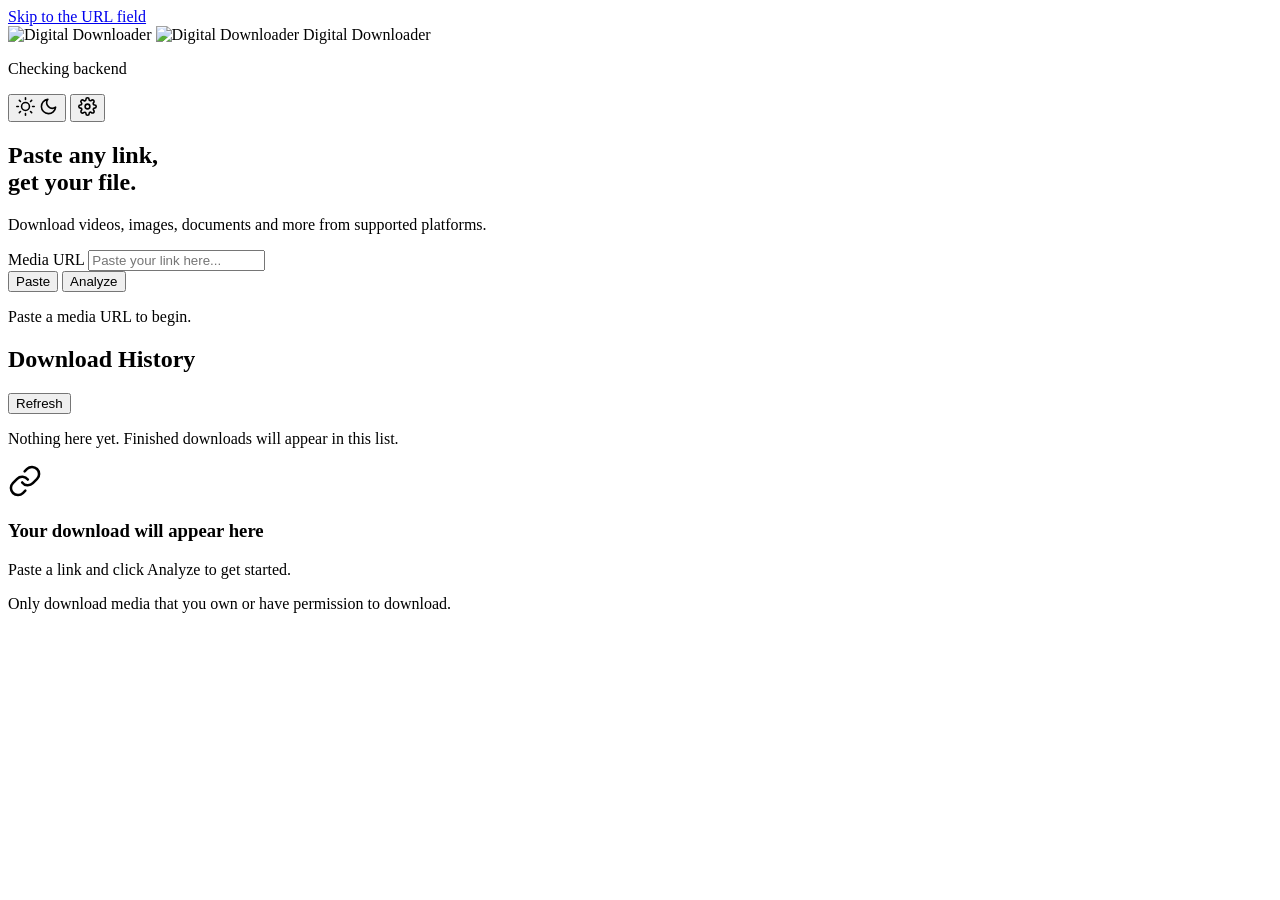
==== frontend/index.html @ 39fa485e "feat: Digital Downloader rebranding, Android native app, CI/CD workflow, and UI polish" ====
<!doctype html>
<html lang="en">
<head>
  <meta charset="utf-8">
  <meta name="viewport" content="width=device-width, initial-scale=1">
  <meta name="color-scheme" content="light dark">
  <meta name="session-token" content="__SESSION_TOKEN__">
  <title>Digital Downloader — Paste any link, get your file</title>
  <link rel="icon" type="image/png" href="/static/img/icon.png">
  <link rel="apple-touch-icon" href="/static/img/icon.png">
  <link rel="preconnect" href="https://fonts.googleapis.com">
  <link rel="preconnect" href="https://fonts.gstatic.com" crossorigin>
  <link href="https://fonts.googleapis.com/css2?family=Manrope:wght@400;500;600;700;800&family=Montserrat:ital,wght@0,600;0,700;0,800;0,900;1,600;1,700;1,800&display=swap" rel="stylesheet">
  <link rel="stylesheet" href="/static/css/main.css">
  <link rel="stylesheet" href="/static/css/components.css">
  <link rel="stylesheet" href="/static/css/responsive.css">
  <script type="module" src="/static/js/app.js"></script>
</head>
<body>
  <a class="skip-link" href="#url-input">Skip to the URL field</a>

  <!-- Header / Navigation Bar -->
  <header class="topbar">
    <div class="brand">
      <img src="/static/img/logo-dark.png" class="brand-logo logo-dark" alt="Digital Downloader" width="28" height="28">
      <img src="/static/img/logo-light.png" class="brand-logo logo-light" alt="Digital Downloader" width="28" height="28">
      <span class="brand-name">Digital Downloader</span>
    </div>
    <div class="topbar-actions">
      <p class="status" id="status" data-state="checking" role="status">
        <span class="status-dot" aria-hidden="true"></span>
        <span id="status-text">Checking backend</span>
      </p>
      <button type="button" class="icon-button" id="theme-toggle" aria-label="Toggle theme" title="Toggle theme">
        <svg id="theme-icon-sun" class="theme-icon" viewBox="0 0 24 24" width="19" height="19" fill="none" stroke="currentColor" stroke-width="2" stroke-linecap="round" stroke-linejoin="round" aria-hidden="true">
          <circle cx="12" cy="12" r="5"></circle>
          <line x1="12" y1="1" x2="12" y2="3"></line>
          <line x1="12" y1="21" x2="12" y2="23"></line>
          <line x1="4.22" y1="4.22" x2="5.64" y2="5.64"></line>
          <line x1="18.36" y1="18.36" x2="19.78" y2="19.78"></line>
          <line x1="1" y1="12" x2="3" y2="12"></line>
          <line x1="21" y1="12" x2="23" y2="12"></line>
          <line x1="4.22" y1="19.78" x2="5.64" y2="18.36"></line>
          <line x1="18.36" y1="5.64" x2="19.78" y2="4.22"></line>
        </svg>
        <svg id="theme-icon-moon" class="theme-icon" viewBox="0 0 24 24" width="19" height="19" fill="none" stroke="currentColor" stroke-width="2" stroke-linecap="round" stroke-linejoin="round" aria-hidden="true" hidden>
          <path d="M21 12.79A9 9 0 1 1 11.21 3 7 7 0 0 0 21 12.79z"></path>
        </svg>
      </button>
      <button type="button" class="icon-button" id="open-settings" aria-label="Open settings" title="Settings">
        <svg viewBox="0 0 24 24" width="19" height="19" fill="none" stroke="currentColor" stroke-width="2" stroke-linecap="round" stroke-linejoin="round" aria-hidden="true">
          <circle cx="12" cy="12" r="3"></circle>
          <path d="M19.4 15a1.65 1.65 0 0 0 .33 1.82l.06.06a2 2 0 1 1-2.83 2.83l-.06-.06a1.65 1.65 0 0 0-1.82-.33 1.65 1.65 0 0 0-1 1.51V21a2 2 0 1 1-4 0v-.09a1.65 1.65 0 0 0-1.08-1.51 1.65 1.65 0 0 0-1.82.33l-.06.06a2 2 0 1 1-2.83-2.83l.06-.06a1.65 1.65 0 0 0 .33-1.82 1.65 1.65 0 0 0-1.51-1H3a2 2 0 1 1 0-4h.09A1.65 1.65 0 0 0 4.6 9a1.65 1.65 0 0 0-.33-1.82l-.06-.06a2 2 0 1 1 2.83-2.83l.06.06a1.65 1.65 0 0 0 1.82.33H9a1.65 1.65 0 0 0 1-1.51V3a2 2 0 1 1 4 0v.09a1.65 1.65 0 0 0 1 1.51 1.65 1.65 0 0 0 1.82-.33l.06-.06a2 2 0 1 1 2.83 2.83l-.06.06a1.65 1.65 0 0 0-.33 1.82V9a1.65 1.65 0 0 0 1.51 1H21a2 2 0 1 1 0 4h-.09a1.65 1.65 0 0 0-1.51 1z"></path>
        </svg>
      </button>
    </div>
  </header>

  <main class="page">
    <div class="app-layout">
      <!-- Left Column: Input Area & History -->
      <div class="app-left">
        <section class="hero" aria-labelledby="hero-title">
          <h1 id="hero-title">Paste any link,<br>get your file.</h1>
          <p class="lede">Download videos, images, documents and more from supported platforms.</p>

          <form id="url-form" class="command-bar" novalidate>
            <label class="visually-hidden" for="url-input">Media URL</label>
            <input id="url-input" name="url" type="text" inputmode="url" autocomplete="off" autocapitalize="off" spellcheck="false" placeholder="Paste your link here..." aria-describedby="notice">
            <div class="command-actions">
              <button type="button" class="button quiet small" id="paste-button">Paste</button>
              <button type="button" class="button quiet small" id="clear-button" hidden>Clear</button>
              <button type="submit" class="button primary analyze-cta" id="analyze-button">Analyze</button>
            </div>
          </form>

          <div id="notice" class="notice" data-kind="info" aria-live="polite">
            <p id="notice-text">Paste a media URL to begin.</p>
          </div>

        </section>

        <!-- Download History -->
        <section class="history" id="history-section" aria-labelledby="history-title">
          <div class="history-head">
            <h2 id="history-title">Download History</h2>
            <div class="history-head-actions">
              <button type="button" class="history-view-all" id="refresh-history-button">Refresh</button>
            </div>
          </div>
          <p class="empty" id="history-empty">Nothing here yet. Finished downloads will appear in this list.</p>
          <ul class="history-list" id="history-list" aria-live="polite"></ul>
        </section>
      </div>

      <!-- Right Column: Interactive Download Window -->
      <div class="app-right">
        <div class="download-window" id="download-window">
          
          <!-- State 1: Initial Screen (Empty window with illustration) -->
          <div class="window-card empty-card" id="card-empty-state">
            <div class="empty-illustration">
              <div class="illustration-box">
                <svg class="illustration-icon" viewBox="0 0 24 24" width="34" height="34" fill="none" stroke="currentColor" stroke-width="1.8" stroke-linecap="round" stroke-linejoin="round" aria-hidden="true">
                  <path d="M10 13a5 5 0 0 0 7.54.54l3-3a5 5 0 0 0-7.07-7.07l-1.72 1.71"></path>
                  <path d="M14 11a5 5 0 0 0-7.54-.54l-3 3a5 5 0 0 0 7.07 7.07l1.71-1.71"></path>
                </svg>
              </div>
            </div>
            <h3 class="empty-heading">Your download will appear here</h3>
            <p class="empty-subtext">Paste a link and click Analyze to get started.</p>
          </div>

          <!-- State 2: Analysis Complete ("Download Ready") -->
          <section id="media-card" class="window-card ready-card" aria-labelledby="media-card-title" hidden>
            <div class="card-head">
              <h3 id="media-card-title" class="card-head-title">Download Ready</h3>
              <button type="button" class="card-close-btn" id="close-media-card" aria-label="Close window">✕</button>
            </div>
            
            <div class="media-preview-row">
              <div class="media-thumb">
                <img id="media-thumb-img" alt="" hidden>
                <div id="media-thumb-fallback" class="thumb-fallback">
                  <svg viewBox="0 0 24 24" width="24" height="24" fill="none" stroke="currentColor" stroke-width="2" stroke-linecap="round" stroke-linejoin="round"><rect x="2" y="2" width="20" height="20" rx="4"></rect><polygon points="10 8 16 12 10 16 10 8"></polygon></svg>
                </div>
              </div>
              <div class="media-meta">
                <h4 id="media-title" class="media-title"></h4>
                <p id="media-specs" class="media-specs">—</p>
                <!-- Hidden facts kept for backwards compatibility with test selectors -->
                <dl class="facts-hidden" hidden>
                  <dd id="media-source"></dd>
                  <dd id="media-duration"></dd>
                  <dd id="media-size"></dd>
                </dl>
              </div>
            </div>

            <!-- Compact quality and format options -->
            <div class="choices">
              <div class="field">
                <label for="quality-select">Quality</label>
                <select id="quality-select"></select>
              </div>
              <div class="field">
                <label for="format-select">Format</label>
                <select id="format-select"></select>
              </div>
              <div class="field">
                <label for="output-select">Save as</label>
                <select id="output-select"></select>
              </div>
            </div>

            <div class="card-action-area">
              <button type="button" class="button primary full-width download-main-btn" id="download-button" aria-describedby="download-hint">
                <svg viewBox="0 0 24 24" width="18" height="18" fill="none" stroke="currentColor" stroke-width="2.2" stroke-linecap="round" stroke-linejoin="round" aria-hidden="true">
                  <path d="M21 15v4a2 2 0 0 1-2 2H5a2 2 0 0 1-2-2v-4"></path>
                  <polyline points="7 10 12 15 17 10"></polyline>
                  <line x1="12" y1="15" x2="12" y2="3"></line>
                </svg>
                Download
              </button>
              <p class="safe-badge" id="download-hint">
                <svg viewBox="0 0 24 24" width="15" height="15" fill="none" stroke="currentColor" stroke-width="2" stroke-linecap="round" stroke-linejoin="round" aria-hidden="true">
                  <path d="M12 22s8-4 8-10V5l-8-3-8 3v7c0 6 8 10 8 10z"></path>
                  <polyline points="9 12 11 14 15 10"></polyline>
                </svg>
                Safe &amp; secure download
              </p>
            </div>
          </section>

          <!-- State 3 & 4: Downloading & Complete State ("Downloading..." / "Download Complete") -->
          <section id="job-panel" class="window-card progress-card" data-state="queued" aria-labelledby="job-head-title" hidden>
            <div class="card-head">
              <div class="head-with-badge">
                <h3 id="job-head-title" class="card-head-title">Downloading...</h3>
                <span id="job-complete-check" class="complete-badge-icon" hidden>
                  <svg viewBox="0 0 24 24" width="22" height="22" fill="currentColor">
                    <path fill-rule="evenodd" d="M12 2C6.477 2 2 6.477 2 12s4.477 10 10 10 10-4.477 10-10S17.523 2 12 2zm4.707 7.707a1 1 0 0 0-1.414-1.414L10 13.586l-2.293-2.293a1 1 0 0 0-1.414 1.414l3 3a1 1 0 0 0 1.414 0l6-6z" clip-rule="evenodd"></path>
                  </svg>
                </span>
              </div>
              <button type="button" class="card-close-btn" id="close-job-panel" aria-label="Dismiss">✕</button>
            </div>

            <div class="media-preview-row">
              <div class="media-thumb">
                <img id="job-thumb-img" alt="" hidden>
                <div id="job-thumb-fallback" class="thumb-fallback">
                  <svg viewBox="0 0 24 24" width="24" height="24" fill="none" stroke="currentColor" stroke-width="2" stroke-linecap="round" stroke-linejoin="round"><rect x="2" y="2" width="20" height="20" rx="4"></rect><polygon points="10 8 16 12 10 16 10 8"></polygon></svg>
                </div>
              </div>
              <div class="media-meta">
                <h4 id="job-title" class="media-title">Download</h4>
                <p id="job-specs" class="media-specs">Preparing...</p>
                <p id="job-stage" class="visually-hidden" aria-live="polite"></p>
              </div>
            </div>

            <!-- Progress section (active during download) -->
            <div class="job-progress-container" id="job-progress-section">
              <div class="progress-bar-row">
                <div class="progress" id="job-progress" role="progressbar" aria-labelledby="job-title" aria-valuemin="0" aria-valuemax="100" aria-valuenow="0">
                  <div class="progress-bar" id="job-progress-bar"></div>
                </div>
                <span id="job-percent" class="progress-percent">0%</span>
              </div>
              <div class="progress-stats">
                <span id="job-downloaded" class="stats-left">Downloading... 0%</span>
                <span id="job-speed" class="stats-mid">—</span>
                <span id="job-eta" class="stats-right">—</span>
              </div>
            </div>

            <!-- Confirmation message (shown when completed) -->
            <p id="job-message" class="job-message" role="status"></p>
            <p id="job-save-confirmation" class="save-confirmation" hidden>
              <svg viewBox="0 0 24 24" width="16" height="16" fill="currentColor">
                <path fill-rule="evenodd" d="M12 2C6.477 2 2 6.477 2 12s4.477 10 10 10 10-4.477 10-10S17.523 2 12 2zm4.707 7.707a1 1 0 0 0-1.414-1.414L10 13.586l-2.293-2.293a1 1 0 0 0-1.414 1.414l3 3a1 1 0 0 0 1.414 0l6-6z" clip-rule="evenodd"></path>
              </svg>
              <span id="job-save-text">File saved to your device</span>
            </p>

            <!-- Actions row -->
            <div class="job-actions">
              <button type="button" class="button quiet" id="job-cancel">Cancel</button>
              <button type="button" class="button primary" id="job-open-file" hidden>
                <svg viewBox="0 0 24 24" width="16" height="16" fill="currentColor" aria-hidden="true">
                  <polygon points="5 3 19 12 5 21 5 3"></polygon>
                </svg>
                Open file
              </button>
              <button type="button" class="button secondary" id="job-open-folder" hidden>
                <svg viewBox="0 0 24 24" width="16" height="16" fill="none" stroke="currentColor" stroke-width="2" stroke-linecap="round" stroke-linejoin="round" aria-hidden="true">
                  <path d="M22 19a2 2 0 0 1-2 2H4a2 2 0 0 1-2-2V5a2 2 0 0 1 2-2h5l2 3h9a2 2 0 0 1 2 2z"></path>
                </svg>
                Open in folder
              </button>
              <button type="button" class="button primary" id="job-retry" hidden>Try again</button>
              <button type="button" class="button quiet full-width" id="job-another" hidden>Download another file</button>
            </div>
          </section>

        </div>
      </div>
    </div>
  </main>

  <footer class="footer">
    <p>Only download media that you own or have permission to download.</p>
  </footer>

  <dialog id="settings-dialog" aria-labelledby="settings-title">
    <form method="dialog" class="dialog-body">
      <h2 id="settings-title">Settings</h2>

      <div class="field setting-field">
        <label for="output-directory-input">Save media to folder</label>
        <div class="input-with-button">
          <input type="text" id="output-directory-input" autocomplete="off" spellcheck="false" placeholder="C:\Users\...\PersonalMedia">
          <button type="button" class="button primary small" id="save-settings-button">Save</button>
        </div>
        <p class="field-hint" style="margin-top: 0.35rem; font-size: 0.8rem; color: var(--color-text-muted);">Supports paths like <code>downloads\Music</code>, <code>~/Downloads</code>, or full paths. On mobile apps, downloads go directly to your device's Downloads directory.</p>
        <p class="field-hint" id="settings-save-message" role="status" aria-live="polite"></p>
      </div>

      <div class="field setting-field" id="backend-url-field">
        <label for="backend-url-input">Backend Server URL (Mobile / Remote)</label>
        <div class="input-with-button">
          <input type="text" id="backend-url-input" autocomplete="off" spellcheck="false" placeholder="http://10.0.2.2:8000 or http://127.0.0.1:8000">
          <button type="button" class="button primary small" id="save-backend-url-button">Save</button>
        </div>
        <p class="field-hint" id="backend-url-message" role="status" aria-live="polite">Leave empty when running locally on desktop.</p>
      </div>

      <div class="field setting-field">
        <div class="setting-toggle-row">
          <div>
            <label class="toggle-label">Universal Mode (Seal Style)</label>
            <p class="field-hint">Always active — downloads from any video/audio site handled by yt-dlp (YouTube, TikTok, Instagram, Facebook, Reddit, and 1,000+ others).</p>
          </div>
          <span class="badge" style="background: rgba(34, 197, 94, 0.15); color: #22c55e; border-color: rgba(34, 197, 94, 0.3); font-weight: 600;">Always Active</span>
        </div>
      </div>

      <details class="setting-details" style="margin-bottom: 1rem;">
        <summary style="font-size: 0.85rem; color: var(--color-text-muted); cursor: pointer; user-select: none;">Domain Allow-list (Optional)</summary>
        <div class="field setting-field" id="allowed-domains-field" style="margin-top: 0.75rem;">
          <label for="allowed-domains-input">Custom allowed websites (leave * for all sites)</label>
          <div class="input-with-button">
            <input type="text" id="allowed-domains-input" autocomplete="off" spellcheck="false" placeholder="*">
            <button type="button" class="button primary small" id="save-domains-button">Save</button>
          </div>
          <p class="field-hint" id="domains-save-message" role="status" aria-live="polite"></p>
        </div>
      </details>

      <div class="field setting-field cookies-field">
        <div class="cookies-head">
          <label>Browser Cookies (Netscape cookies.txt)</label>
          <span id="cookies-status-badge" class="badge">No cookies</span>
        </div>
        <p class="field-hint">Required by Instagram, Reddit, and private Facebook posts to bypass login blocks.</p>
        <div class="cookies-actions">
          <label class="button quiet small file-upload-label">
            <span>Upload cookies.txt</span>
            <input type="file" id="cookies-file-input" accept=".txt" class="visually-hidden">
          </label>
          <button type="button" class="button quiet small" id="paste-cookies-button">Paste text</button>
          <button type="button" class="button quiet small danger" id="clear-cookies-button" hidden>Remove</button>
        </div>
        <div id="cookies-paste-box" hidden>
          <textarea id="cookies-textarea" placeholder="# Netscape HTTP Cookie File&#10;.instagram.com&#9;TRUE&#9;/&#9;TRUE&#9;..." rows="4"></textarea>
          <div class="cookies-box-actions">
            <button type="button" class="button primary small" id="save-cookies-text-button">Save Cookies</button>
            <button type="button" class="button quiet small" id="cancel-cookies-text-button">Cancel</button>
          </div>
        </div>
        <p class="field-hint" id="cookies-save-message" role="status" aria-live="polite"></p>
      </div>

      <div class="field setting-field">
        <label for="theme-select">Theme appearance</label>
        <select id="theme-select">
          <option value="system">System default</option>
          <option value="dark">Dark</option>
          <option value="light">Light</option>
        </select>
      </div>

      <h3>Dependencies</h3>
      <ul id="dependency-list" class="dependency-list" aria-live="polite">
        <li class="dependency" data-state="checking"><span class="dependency-name">Checking…</span></li>
      </ul>
      <div class="dialog-actions">
        <button class="button quiet" id="refresh-dependencies" type="button">Check again</button>
        <button class="button primary" value="close">Close</button>
      </div>
    </form>
  </dialog>
</body>
</html>
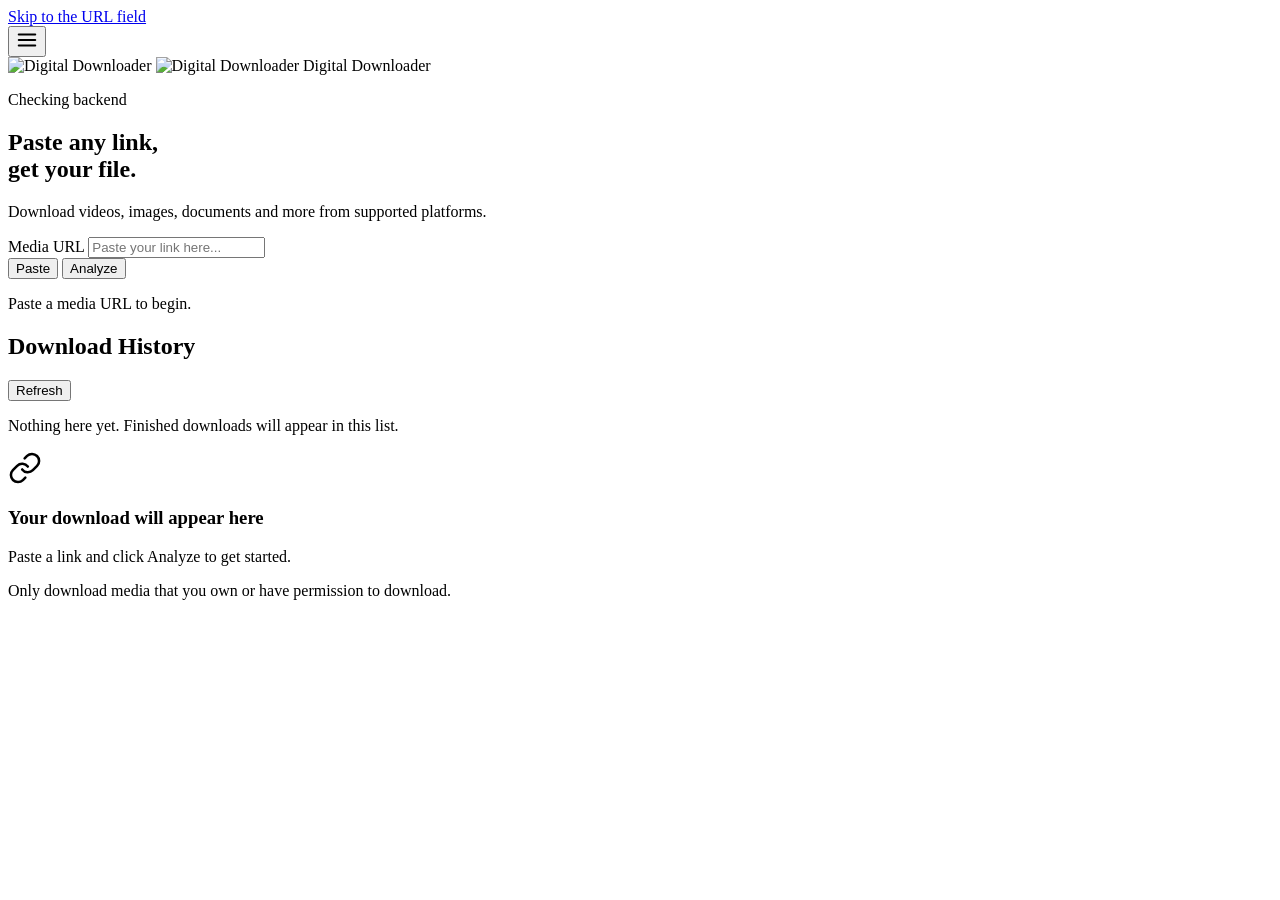
==== commit 5fbf49db: "fix: resolve mobile clipboard paste, lost backend message, hardware acceleration, add header drawer " ====
--- a/frontend/index.html
+++ b/frontend/index.html
@@ -21,40 +21,125 @@
 
   <!-- Header / Navigation Bar -->
   <header class="topbar">
-    <div class="brand">
-      <img src="/static/img/logo-dark.png" class="brand-logo logo-dark" alt="Digital Downloader" width="28" height="28">
-      <img src="/static/img/logo-light.png" class="brand-logo logo-light" alt="Digital Downloader" width="28" height="28">
-      <span class="brand-name">Digital Downloader</span>
+    <div class="brand-group">
+      <button type="button" class="icon-button menu-toggle" id="menu-toggle" aria-label="Open menu" title="Menu">
+        <svg viewBox="0 0 24 24" width="22" height="22" fill="none" stroke="currentColor" stroke-width="2.2" stroke-linecap="round" aria-hidden="true">
+          <line x1="3" y1="6" x2="21" y2="6"></line>
+          <line x1="3" y1="12" x2="21" y2="12"></line>
+          <line x1="3" y1="18" x2="21" y2="18"></line>
+        </svg>
+      </button>
+      <div class="brand">
+        <img src="/static/img/logo-dark.png" class="brand-logo logo-dark" alt="Digital Downloader" width="28" height="28">
+        <img src="/static/img/logo-light.png" class="brand-logo logo-light" alt="Digital Downloader" width="28" height="28">
+        <span class="brand-name">Digital Downloader</span>
+      </div>
     </div>
     <div class="topbar-actions">
       <p class="status" id="status" data-state="checking" role="status">
         <span class="status-dot" aria-hidden="true"></span>
         <span id="status-text">Checking backend</span>
       </p>
-      <button type="button" class="icon-button" id="theme-toggle" aria-label="Toggle theme" title="Toggle theme">
-        <svg id="theme-icon-sun" class="theme-icon" viewBox="0 0 24 24" width="19" height="19" fill="none" stroke="currentColor" stroke-width="2" stroke-linecap="round" stroke-linejoin="round" aria-hidden="true">
-          <circle cx="12" cy="12" r="5"></circle>
-          <line x1="12" y1="1" x2="12" y2="3"></line>
-          <line x1="12" y1="21" x2="12" y2="23"></line>
-          <line x1="4.22" y1="4.22" x2="5.64" y2="5.64"></line>
-          <line x1="18.36" y1="18.36" x2="19.78" y2="19.78"></line>
-          <line x1="1" y1="12" x2="3" y2="12"></line>
-          <line x1="21" y1="12" x2="23" y2="12"></line>
-          <line x1="4.22" y1="19.78" x2="5.64" y2="18.36"></line>
-          <line x1="18.36" y1="5.64" x2="19.78" y2="4.22"></line>
-        </svg>
-        <svg id="theme-icon-moon" class="theme-icon" viewBox="0 0 24 24" width="19" height="19" fill="none" stroke="currentColor" stroke-width="2" stroke-linecap="round" stroke-linejoin="round" aria-hidden="true" hidden>
-          <path d="M21 12.79A9 9 0 1 1 11.21 3 7 7 0 0 0 21 12.79z"></path>
+    </div>
+  </header>
+
+  <!-- App Menu Drawer Backdrop & Aside -->
+  <div class="menu-backdrop" id="menu-backdrop" hidden></div>
+  <aside class="menu-drawer" id="menu-drawer" aria-label="Application Menu" hidden>
+    <div class="menu-drawer-header">
+      <div class="menu-drawer-title">
+        <img src="/static/img/icon.png" class="menu-logo" alt="" width="22" height="22">
+        <span>Digital Downloader</span>
+      </div>
+      <button type="button" class="icon-button" id="menu-close" aria-label="Close menu" title="Close menu">
+        <svg viewBox="0 0 24 24" width="20" height="20" fill="none" stroke="currentColor" stroke-width="2.2" stroke-linecap="round">
+          <line x1="18" y1="6" x2="6" y2="18"></line>
+          <line x1="6" y1="6" x2="18" y2="18"></line>
         </svg>
       </button>
-      <button type="button" class="icon-button" id="open-settings" aria-label="Open settings" title="Settings">
-        <svg viewBox="0 0 24 24" width="19" height="19" fill="none" stroke="currentColor" stroke-width="2" stroke-linecap="round" stroke-linejoin="round" aria-hidden="true">
-          <circle cx="12" cy="12" r="3"></circle>
-          <path d="M19.4 15a1.65 1.65 0 0 0 .33 1.82l.06.06a2 2 0 1 1-2.83 2.83l-.06-.06a1.65 1.65 0 0 0-1.82-.33 1.65 1.65 0 0 0-1 1.51V21a2 2 0 1 1-4 0v-.09a1.65 1.65 0 0 0-1.08-1.51 1.65 1.65 0 0 0-1.82.33l-.06.06a2 2 0 1 1-2.83-2.83l.06-.06a1.65 1.65 0 0 0 .33-1.82 1.65 1.65 0 0 0-1.51-1H3a2 2 0 1 1 0-4h.09A1.65 1.65 0 0 0 4.6 9a1.65 1.65 0 0 0-.33-1.82l-.06-.06a2 2 0 1 1 2.83-2.83l.06.06a1.65 1.65 0 0 0 1.82.33H9a1.65 1.65 0 0 0 1-1.51V3a2 2 0 1 1 4 0v.09a1.65 1.65 0 0 0 1 1.51 1.65 1.65 0 0 0 1.82-.33l.06-.06a2 2 0 1 1 2.83 2.83l-.06.06a1.65 1.65 0 0 0-.33 1.82V9a1.65 1.65 0 0 0 1.51 1H21a2 2 0 1 1 0 4h-.09a1.65 1.65 0 0 0-1.51 1z"></path>
-        </svg>
-      </button>
-    </div>
-  </header>
+    </div>
+
+    <div class="menu-drawer-body">
+      <!-- Section: Appearance -->
+      <div class="menu-group">
+        <div class="menu-group-label">Appearance</div>
+        <button type="button" class="menu-item" id="theme-toggle">
+          <div class="menu-item-left">
+            <svg id="theme-icon-sun" class="theme-icon menu-item-icon" viewBox="0 0 24 24" width="20" height="20" fill="none" stroke="currentColor" stroke-width="2" stroke-linecap="round" stroke-linejoin="round" aria-hidden="true">
+              <circle cx="12" cy="12" r="5"></circle>
+              <line x1="12" y1="1" x2="12" y2="3"></line>
+              <line x1="12" y1="21" x2="12" y2="23"></line>
+              <line x1="4.22" y1="4.22" x2="5.64" y2="5.64"></line>
+              <line x1="18.36" y1="18.36" x2="19.78" y2="19.78"></line>
+              <line x1="1" y1="12" x2="3" y2="12"></line>
+              <line x1="21" y1="12" x2="23" y2="12"></line>
+              <line x1="4.22" y1="19.78" x2="5.64" y2="18.36"></line>
+              <line x1="18.36" y1="5.64" x2="19.78" y2="4.22"></line>
+            </svg>
+            <svg id="theme-icon-moon" class="theme-icon menu-item-icon" viewBox="0 0 24 24" width="20" height="20" fill="none" stroke="currentColor" stroke-width="2" stroke-linecap="round" stroke-linejoin="round" aria-hidden="true" hidden>
+              <path d="M21 12.79A9 9 0 1 1 11.21 3 7 7 0 0 0 21 12.79z"></path>
+            </svg>
+            <div class="menu-item-info">
+              <span class="menu-item-title">Color Theme</span>
+              <span class="menu-item-subtitle" id="theme-mode-text">Dark Mode</span>
+            </div>
+          </div>
+          <span class="menu-badge" id="theme-toggle-btn-label">Switch</span>
+        </button>
+      </div>
+
+      <!-- Section: Navigation & Tools -->
+      <div class="menu-group">
+        <div class="menu-group-label">Features</div>
+        <button type="button" class="menu-item" id="menu-history-link">
+          <div class="menu-item-left">
+            <svg class="menu-item-icon" viewBox="0 0 24 24" width="20" height="20" fill="none" stroke="currentColor" stroke-width="2" stroke-linecap="round">
+              <circle cx="12" cy="12" r="10"></circle>
+              <polyline points="12 6 12 12 16 14"></polyline>
+            </svg>
+            <div class="menu-item-info">
+              <span class="menu-item-title">Download History</span>
+              <span class="menu-item-subtitle">View and open your downloads</span>
+            </div>
+          </div>
+          <svg viewBox="0 0 24 24" width="16" height="16" fill="none" stroke="currentColor" stroke-width="2"><polyline points="9 18 15 12 9 6"></polyline></svg>
+        </button>
+
+        <button type="button" class="menu-item" id="open-settings">
+          <div class="menu-item-left">
+            <svg class="menu-item-icon" viewBox="0 0 24 24" width="20" height="20" fill="none" stroke="currentColor" stroke-width="2" stroke-linecap="round" stroke-linejoin="round" aria-hidden="true">
+              <circle cx="12" cy="12" r="3"></circle>
+              <path d="M19.4 15a1.65 1.65 0 0 0 .33 1.82l.06.06a2 2 0 1 1-2.83 2.83l-.06-.06a1.65 1.65 0 0 0-1.82-.33 1.65 1.65 0 0 0-1 1.51V21a2 2 0 1 1-4 0v-.09a1.65 1.65 0 0 0-1.08-1.51 1.65 1.65 0 0 0-1.82.33l-.06.06a2 2 0 1 1-2.83-2.83l.06-.06a1.65 1.65 0 0 0 .33-1.82 1.65 1.65 0 0 0-1.51-1H3a2 2 0 1 1 0-4h.09A1.65 1.65 0 0 0 4.6 9a1.65 1.65 0 0 0-.33-1.82l-.06-.06a2 2 0 1 1 2.83-2.83l.06.06a1.65 1.65 0 0 0 1.82.33H9a1.65 1.65 0 0 0 1-1.51V3a2 2 0 1 1 4 0v.09a1.65 1.65 0 0 0 1 1.51 1.65 1.65 0 0 0 1.82-.33l.06-.06a2 2 0 1 1 2.83 2.83l-.06.06a1.65 1.65 0 0 0-.33 1.82V9a1.65 1.65 0 0 0 1.51 1H21a2 2 0 1 1 0 4h-.09a1.65 1.65 0 0 0-1.51 1z"></path>
+            </svg>
+            <div class="menu-item-info">
+              <span class="menu-item-title">Settings</span>
+              <span class="menu-item-subtitle">Download folder & preferences</span>
+            </div>
+          </div>
+          <svg viewBox="0 0 24 24" width="16" height="16" fill="none" stroke="currentColor" stroke-width="2"><polyline points="9 18 15 12 9 6"></polyline></svg>
+        </button>
+      </div>
+
+      <!-- Section: System & FFmpeg Message -->
+      <div class="menu-group">
+        <div class="menu-group-label">Engines & Status</div>
+        <div class="menu-status-card">
+          <div class="menu-status-row">
+            <span class="status-indicator-dot ok"></span>
+            <span class="menu-status-title" id="menu-engine-status-text">Ready to Download</span>
+          </div>
+          <div class="menu-status-detail" id="menu-ffmpeg-status">FFmpeg: Bundled & Active</div>
+          <div class="menu-status-detail" id="menu-extractor-status">Extractor: Standalone Engine</div>
+        </div>
+      </div>
+    </div>
+
+    <div class="menu-drawer-footer">
+      <span>v2.0.0</span>
+      <span class="dot-sep">•</span>
+      <span>Digital Takhleeq</span>
+    </div>
+  </aside>
 
   <main class="page">
     <div class="app-layout">
@@ -260,66 +345,11 @@
       <div class="field setting-field">
         <label for="output-directory-input">Save media to folder</label>
         <div class="input-with-button">
-          <input type="text" id="output-directory-input" autocomplete="off" spellcheck="false" placeholder="C:\Users\...\PersonalMedia">
+          <input type="text" id="output-directory-input" autocomplete="off" spellcheck="false" placeholder="Default: Downloads folder">
           <button type="button" class="button primary small" id="save-settings-button">Save</button>
         </div>
-        <p class="field-hint" style="margin-top: 0.35rem; font-size: 0.8rem; color: var(--color-text-muted);">Supports paths like <code>downloads\Music</code>, <code>~/Downloads</code>, or full paths. On mobile apps, downloads go directly to your device's Downloads directory.</p>
+        <p class="field-hint" style="margin-top: 0.35rem; font-size: 0.8rem; color: var(--color-text-muted);">Supports paths like <code>downloads\Music</code>, <code>~/Downloads</code>, or custom folders.</p>
         <p class="field-hint" id="settings-save-message" role="status" aria-live="polite"></p>
-      </div>
-
-      <div class="field setting-field" id="backend-url-field">
-        <label for="backend-url-input">Backend Server URL (Mobile / Remote)</label>
-        <div class="input-with-button">
-          <input type="text" id="backend-url-input" autocomplete="off" spellcheck="false" placeholder="http://10.0.2.2:8000 or http://127.0.0.1:8000">
-          <button type="button" class="button primary small" id="save-backend-url-button">Save</button>
-        </div>
-        <p class="field-hint" id="backend-url-message" role="status" aria-live="polite">Leave empty when running locally on desktop.</p>
-      </div>
-
-      <div class="field setting-field">
-        <div class="setting-toggle-row">
-          <div>
-            <label class="toggle-label">Universal Mode (Seal Style)</label>
-            <p class="field-hint">Always active — downloads from any video/audio site handled by yt-dlp (YouTube, TikTok, Instagram, Facebook, Reddit, and 1,000+ others).</p>
-          </div>
-          <span class="badge" style="background: rgba(34, 197, 94, 0.15); color: #22c55e; border-color: rgba(34, 197, 94, 0.3); font-weight: 600;">Always Active</span>
-        </div>
-      </div>
-
-      <details class="setting-details" style="margin-bottom: 1rem;">
-        <summary style="font-size: 0.85rem; color: var(--color-text-muted); cursor: pointer; user-select: none;">Domain Allow-list (Optional)</summary>
-        <div class="field setting-field" id="allowed-domains-field" style="margin-top: 0.75rem;">
-          <label for="allowed-domains-input">Custom allowed websites (leave * for all sites)</label>
-          <div class="input-with-button">
-            <input type="text" id="allowed-domains-input" autocomplete="off" spellcheck="false" placeholder="*">
-            <button type="button" class="button primary small" id="save-domains-button">Save</button>
-          </div>
-          <p class="field-hint" id="domains-save-message" role="status" aria-live="polite"></p>
-        </div>
-      </details>
-
-      <div class="field setting-field cookies-field">
-        <div class="cookies-head">
-          <label>Browser Cookies (Netscape cookies.txt)</label>
-          <span id="cookies-status-badge" class="badge">No cookies</span>
-        </div>
-        <p class="field-hint">Required by Instagram, Reddit, and private Facebook posts to bypass login blocks.</p>
-        <div class="cookies-actions">
-          <label class="button quiet small file-upload-label">
-            <span>Upload cookies.txt</span>
-            <input type="file" id="cookies-file-input" accept=".txt" class="visually-hidden">
-          </label>
-          <button type="button" class="button quiet small" id="paste-cookies-button">Paste text</button>
-          <button type="button" class="button quiet small danger" id="clear-cookies-button" hidden>Remove</button>
-        </div>
-        <div id="cookies-paste-box" hidden>
-          <textarea id="cookies-textarea" placeholder="# Netscape HTTP Cookie File&#10;.instagram.com&#9;TRUE&#9;/&#9;TRUE&#9;..." rows="4"></textarea>
-          <div class="cookies-box-actions">
-            <button type="button" class="button primary small" id="save-cookies-text-button">Save Cookies</button>
-            <button type="button" class="button quiet small" id="cancel-cookies-text-button">Cancel</button>
-          </div>
-        </div>
-        <p class="field-hint" id="cookies-save-message" role="status" aria-live="polite"></p>
       </div>
 
       <div class="field setting-field">
@@ -331,6 +361,33 @@
         </select>
       </div>
 
+      <details class="setting-details" style="margin: 0.75rem 0;">
+        <summary style="font-size: 0.85rem; color: var(--color-text-muted); cursor: pointer; user-select: none;">Website Cookies (Optional for restricted media)</summary>
+        <div class="field setting-field cookies-field" style="margin-top: 0.75rem;">
+          <div class="cookies-head">
+            <label>Browser Cookies (.txt)</label>
+            <span id="cookies-status-badge" class="badge">No cookies</span>
+          </div>
+          <p class="field-hint">Only needed for private Instagram posts, age-restricted videos, or accounts requiring login.</p>
+          <div class="cookies-actions">
+            <label class="button quiet small file-upload-label">
+              <span>Upload cookies.txt</span>
+              <input type="file" id="cookies-file-input" accept=".txt" class="visually-hidden">
+            </label>
+            <button type="button" class="button quiet small" id="paste-cookies-button">Paste text</button>
+            <button type="button" class="button quiet small danger" id="clear-cookies-button" hidden>Remove</button>
+          </div>
+          <div id="cookies-paste-box" hidden style="margin-top: 0.5rem;">
+            <textarea id="cookies-textarea" placeholder="# Netscape HTTP Cookie File&#10;.instagram.com&#9;TRUE&#9;/&#9;TRUE&#9;..." rows="4"></textarea>
+            <div class="cookies-box-actions">
+              <button type="button" class="button primary small" id="save-cookies-text-button">Save Cookies</button>
+              <button type="button" class="button quiet small" id="cancel-cookies-text-button">Cancel</button>
+            </div>
+          </div>
+          <p class="field-hint" id="cookies-save-message" role="status" aria-live="polite"></p>
+        </div>
+      </details>
+
       <h3>Dependencies</h3>
       <ul id="dependency-list" class="dependency-list" aria-live="polite">
         <li class="dependency" data-state="checking"><span class="dependency-name">Checking…</span></li>
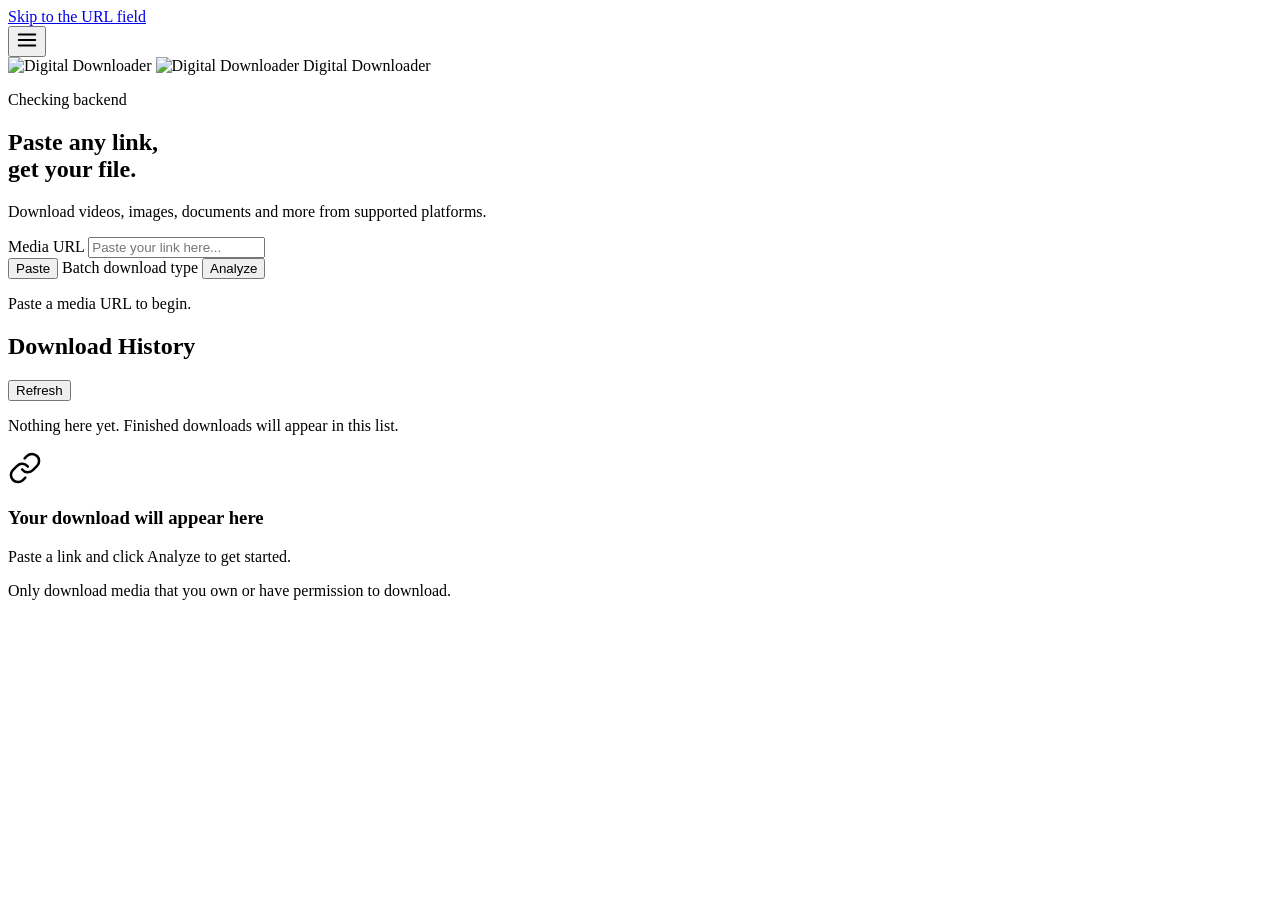
==== commit 8d2d64c2: "Phase 1 UI: download queue list, multi-link paste, retry, yt-dlp update button - New queue panel: li" ====
--- a/frontend/index.html
+++ b/frontend/index.html
@@ -155,6 +155,11 @@
             <div class="command-actions">
               <button type="button" class="button quiet small" id="paste-button">Paste</button>
               <button type="button" class="button quiet small" id="clear-button" hidden>Clear</button>
+              <label class="visually-hidden" for="batch-mode">Batch download type</label>
+              <select id="batch-mode" class="batch-mode" hidden>
+                <option value="best">Best quality</option>
+                <option value="audio">Audio only</option>
+              </select>
               <button type="submit" class="button primary analyze-cta" id="analyze-button">Analyze</button>
             </div>
           </form>
@@ -163,6 +168,17 @@
             <p id="notice-text">Paste a media URL to begin.</p>
           </div>
 
+        </section>
+
+        <!-- Download queue: every queued, running and finished download -->
+        <section class="queue" id="queue-section" aria-labelledby="queue-title" hidden>
+          <div class="history-head">
+            <h2 id="queue-title">Downloads</h2>
+            <div class="history-head-actions">
+              <button type="button" class="history-view-all" id="queue-clear-finished">Clear finished</button>
+            </div>
+          </div>
+          <ul class="queue-list" id="queue-list" aria-live="polite"></ul>
         </section>
 
         <!-- Download History -->
@@ -388,6 +404,16 @@
         </div>
       </details>
 
+      <div class="field setting-field extractor-field">
+        <label for="extractor-check-button">Media extractor (yt-dlp)</label>
+        <p class="field-hint" id="extractor-update-text">Websites change often. Keep the extractor up to date so downloads keep working.</p>
+        <div class="extractor-actions">
+          <button type="button" class="button quiet small" id="extractor-check-button">Check for updates</button>
+          <button type="button" class="button primary small" id="extractor-update-button" hidden>Update now</button>
+        </div>
+        <p class="field-hint" id="extractor-update-message" role="status" aria-live="polite"></p>
+      </div>
+
       <h3>Dependencies</h3>
       <ul id="dependency-list" class="dependency-list" aria-live="polite">
         <li class="dependency" data-state="checking"><span class="dependency-name">Checking…</span></li>
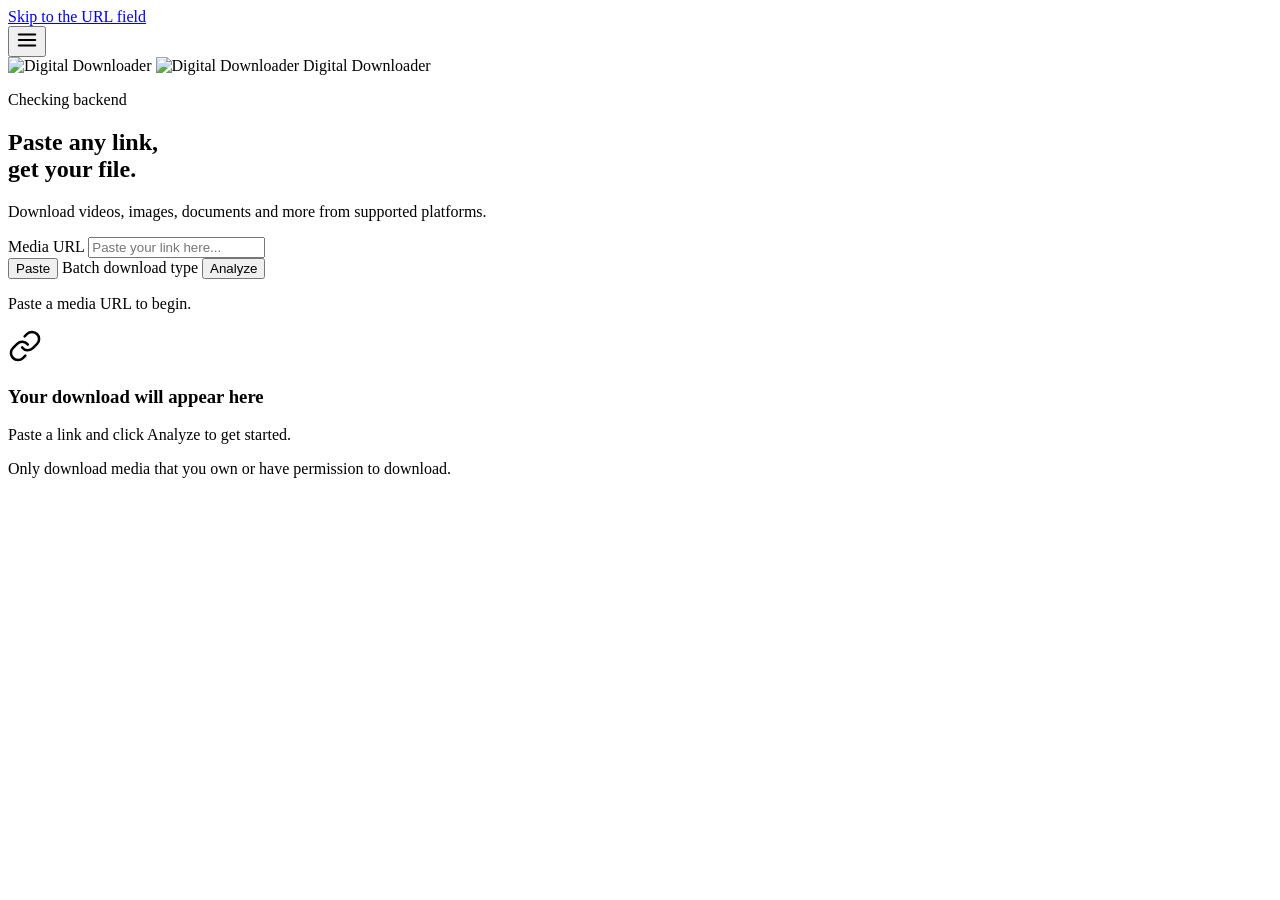
==== commit e7520e50: "Fix vanishing downloads, cancel restart; History page; share sheet; faster analysis - Main screen: o" ====
--- a/frontend/index.html
+++ b/frontend/index.html
@@ -2,15 +2,13 @@
 <html lang="en">
 <head>
   <meta charset="utf-8">
-  <meta name="viewport" content="width=device-width, initial-scale=1">
+  <meta name="viewport" content="width=device-width, initial-scale=1, viewport-fit=cover">
   <meta name="color-scheme" content="light dark">
   <meta name="session-token" content="__SESSION_TOKEN__">
   <title>Digital Downloader — Paste any link, get your file</title>
   <link rel="icon" type="image/png" href="/static/img/icon.png">
   <link rel="apple-touch-icon" href="/static/img/icon.png">
-  <link rel="preconnect" href="https://fonts.googleapis.com">
-  <link rel="preconnect" href="https://fonts.gstatic.com" crossorigin>
-  <link href="https://fonts.googleapis.com/css2?family=Manrope:wght@400;500;600;700;800&family=Montserrat:ital,wght@0,600;0,700;0,800;0,900;1,600;1,700;1,800&display=swap" rel="stylesheet">
+  <link rel="stylesheet" href="/static/css/fonts.css">
   <link rel="stylesheet" href="/static/css/main.css">
   <link rel="stylesheet" href="/static/css/components.css">
   <link rel="stylesheet" href="/static/css/responsive.css">
@@ -48,7 +46,8 @@
   <aside class="menu-drawer" id="menu-drawer" aria-label="Application Menu" hidden>
     <div class="menu-drawer-header">
       <div class="menu-drawer-title">
-        <img src="/static/img/icon.png" class="menu-logo" alt="" width="22" height="22">
+        <img src="/static/img/logo-dark.png" class="menu-logo brand-logo logo-dark" alt="" width="22" height="22">
+        <img src="/static/img/logo-light.png" class="menu-logo brand-logo logo-light" alt="" width="22" height="22">
         <span>Digital Downloader</span>
       </div>
       <button type="button" class="icon-button" id="menu-close" aria-label="Close menu" title="Close menu">
@@ -135,15 +134,15 @@
     </div>
 
     <div class="menu-drawer-footer">
-      <span>v2.0.0</span>
+      <span id="app-version">v2.1.0</span>
       <span class="dot-sep">•</span>
       <span>Digital Takhleeq</span>
     </div>
   </aside>
 
   <main class="page">
-    <div class="app-layout">
-      <!-- Left Column: Input Area & History -->
+    <div class="app-layout" id="view-home">
+      <!-- Left Column: Input Area & Downloads -->
       <div class="app-left">
         <section class="hero" aria-labelledby="hero-title">
           <h1 id="hero-title">Paste any link,<br>get your file.</h1>
@@ -160,6 +159,7 @@
                 <option value="best">Best quality</option>
                 <option value="audio">Audio only</option>
               </select>
+              <button type="button" class="button secondary small" id="quick-button" hidden>Download now</button>
               <button type="submit" class="button primary analyze-cta" id="analyze-button">Analyze</button>
             </div>
           </form>
@@ -181,17 +181,6 @@
           <ul class="queue-list" id="queue-list" aria-live="polite"></ul>
         </section>
 
-        <!-- Download History -->
-        <section class="history" id="history-section" aria-labelledby="history-title">
-          <div class="history-head">
-            <h2 id="history-title">Download History</h2>
-            <div class="history-head-actions">
-              <button type="button" class="history-view-all" id="refresh-history-button">Refresh</button>
-            </div>
-          </div>
-          <p class="empty" id="history-empty">Nothing here yet. Finished downloads will appear in this list.</p>
-          <ul class="history-list" id="history-list" aria-live="polite"></ul>
-        </section>
       </div>
 
       <!-- Right Column: Interactive Download Window -->
@@ -273,81 +262,20 @@
             </div>
           </section>
 
-          <!-- State 3 & 4: Downloading & Complete State ("Downloading..." / "Download Complete") -->
-          <section id="job-panel" class="window-card progress-card" data-state="queued" aria-labelledby="job-head-title" hidden>
-            <div class="card-head">
-              <div class="head-with-badge">
-                <h3 id="job-head-title" class="card-head-title">Downloading...</h3>
-                <span id="job-complete-check" class="complete-badge-icon" hidden>
-                  <svg viewBox="0 0 24 24" width="22" height="22" fill="currentColor">
-                    <path fill-rule="evenodd" d="M12 2C6.477 2 2 6.477 2 12s4.477 10 10 10 10-4.477 10-10S17.523 2 12 2zm4.707 7.707a1 1 0 0 0-1.414-1.414L10 13.586l-2.293-2.293a1 1 0 0 0-1.414 1.414l3 3a1 1 0 0 0 1.414 0l6-6z" clip-rule="evenodd"></path>
-                  </svg>
-                </span>
-              </div>
-              <button type="button" class="card-close-btn" id="close-job-panel" aria-label="Dismiss">✕</button>
-            </div>
-
-            <div class="media-preview-row">
-              <div class="media-thumb">
-                <img id="job-thumb-img" alt="" hidden>
-                <div id="job-thumb-fallback" class="thumb-fallback">
-                  <svg viewBox="0 0 24 24" width="24" height="24" fill="none" stroke="currentColor" stroke-width="2" stroke-linecap="round" stroke-linejoin="round"><rect x="2" y="2" width="20" height="20" rx="4"></rect><polygon points="10 8 16 12 10 16 10 8"></polygon></svg>
-                </div>
-              </div>
-              <div class="media-meta">
-                <h4 id="job-title" class="media-title">Download</h4>
-                <p id="job-specs" class="media-specs">Preparing...</p>
-                <p id="job-stage" class="visually-hidden" aria-live="polite"></p>
-              </div>
-            </div>
-
-            <!-- Progress section (active during download) -->
-            <div class="job-progress-container" id="job-progress-section">
-              <div class="progress-bar-row">
-                <div class="progress" id="job-progress" role="progressbar" aria-labelledby="job-title" aria-valuemin="0" aria-valuemax="100" aria-valuenow="0">
-                  <div class="progress-bar" id="job-progress-bar"></div>
-                </div>
-                <span id="job-percent" class="progress-percent">0%</span>
-              </div>
-              <div class="progress-stats">
-                <span id="job-downloaded" class="stats-left">Downloading... 0%</span>
-                <span id="job-speed" class="stats-mid">—</span>
-                <span id="job-eta" class="stats-right">—</span>
-              </div>
-            </div>
-
-            <!-- Confirmation message (shown when completed) -->
-            <p id="job-message" class="job-message" role="status"></p>
-            <p id="job-save-confirmation" class="save-confirmation" hidden>
-              <svg viewBox="0 0 24 24" width="16" height="16" fill="currentColor">
-                <path fill-rule="evenodd" d="M12 2C6.477 2 2 6.477 2 12s4.477 10 10 10 10-4.477 10-10S17.523 2 12 2zm4.707 7.707a1 1 0 0 0-1.414-1.414L10 13.586l-2.293-2.293a1 1 0 0 0-1.414 1.414l3 3a1 1 0 0 0 1.414 0l6-6z" clip-rule="evenodd"></path>
-              </svg>
-              <span id="job-save-text">File saved to your device</span>
-            </p>
-
-            <!-- Actions row -->
-            <div class="job-actions">
-              <button type="button" class="button quiet" id="job-cancel">Cancel</button>
-              <button type="button" class="button primary" id="job-open-file" hidden>
-                <svg viewBox="0 0 24 24" width="16" height="16" fill="currentColor" aria-hidden="true">
-                  <polygon points="5 3 19 12 5 21 5 3"></polygon>
-                </svg>
-                Open file
-              </button>
-              <button type="button" class="button secondary" id="job-open-folder" hidden>
-                <svg viewBox="0 0 24 24" width="16" height="16" fill="none" stroke="currentColor" stroke-width="2" stroke-linecap="round" stroke-linejoin="round" aria-hidden="true">
-                  <path d="M22 19a2 2 0 0 1-2 2H4a2 2 0 0 1-2-2V5a2 2 0 0 1 2-2h5l2 3h9a2 2 0 0 1 2 2z"></path>
-                </svg>
-                Open in folder
-              </button>
-              <button type="button" class="button primary" id="job-retry" hidden>Try again</button>
-              <button type="button" class="button quiet full-width" id="job-another" hidden>Download another file</button>
-            </div>
-          </section>
-
-        </div>
-      </div>
-    </div>
+        </div>
+      </div>
+    </div>
+
+    <!-- History: its own page, opened from the menu -->
+    <section class="history-page" id="view-history" aria-labelledby="history-title" hidden>
+      <div class="history-page-head">
+        <button type="button" class="button quiet small" id="history-back">&larr; Back</button>
+        <h1 id="history-title">Download History</h1>
+        <button type="button" class="button quiet small" id="refresh-history-button">Refresh</button>
+      </div>
+      <p class="empty" id="history-empty">Nothing here yet. Finished downloads will appear in this list.</p>
+      <ul class="history-list" id="history-list" aria-live="polite"></ul>
+    </section>
   </main>
 
   <footer class="footer">
@@ -364,8 +292,35 @@
           <input type="text" id="output-directory-input" autocomplete="off" spellcheck="false" placeholder="Default: Downloads folder">
           <button type="button" class="button primary small" id="save-settings-button">Save</button>
         </div>
-        <p class="field-hint" style="margin-top: 0.35rem; font-size: 0.8rem; color: var(--color-text-muted);">Supports paths like <code>downloads\Music</code>, <code>~/Downloads</code>, or custom folders.</p>
+        <p class="field-hint field-hint-tight">Supports paths like <code>downloads\Music</code>, <code>~/Downloads</code>, or custom folders.</p>
         <p class="field-hint" id="settings-save-message" role="status" aria-live="polite"></p>
+      </div>
+
+      <div class="field setting-field" id="extension-settings" hidden>
+        <label for="extension-code">Browser extension</label>
+        <p class="field-hint">Install the extension from the <strong>extension</strong> folder, then paste this code into it once. Keep the code private: anyone who has it can add downloads to this app.</p>
+        <input id="extension-code" type="password" readonly autocomplete="off" spellcheck="false">
+        <div class="cookies-actions">
+          <button type="button" id="extension-copy" class="button quiet small">Copy code</button>
+          <button type="button" id="extension-rotate" class="button quiet small">Make a new code</button>
+          <button type="button" id="extension-folder" class="button quiet small">Open extension folder</button>
+        </div>
+        <p class="field-hint" id="extension-message" role="status" aria-live="polite"></p>
+      </div>
+
+      <div class="field setting-field" id="android-share-settings" hidden>
+        <label for="share-mode-select">When you share a link to this app</label>
+        <select id="share-mode-select">
+          <option value="ask">Show a small window to pick quality and format</option>
+          <option value="background">Download in the background right away</option>
+          <option value="open">Open the app so I can inspect the link first</option>
+        </select>
+        <label for="share-quality-select" class="label-spaced">Background downloads save as</label>
+        <select id="share-quality-select">
+          <option value="best">Video (best quality that plays everywhere)</option>
+          <option value="audio">Audio only</option>
+        </select>
+        <p class="field-hint" id="share-settings-message" role="status" aria-live="polite"></p>
       </div>
 
       <div class="field setting-field">
@@ -377,9 +332,9 @@
         </select>
       </div>
 
-      <details class="setting-details" style="margin: 0.75rem 0;">
-        <summary style="font-size: 0.85rem; color: var(--color-text-muted); cursor: pointer; user-select: none;">Website Cookies (Optional for restricted media)</summary>
-        <div class="field setting-field cookies-field" style="margin-top: 0.75rem;">
+      <details class="setting-details">
+        <summary class="setting-summary">Website Cookies (Optional for restricted media)</summary>
+        <div class="field setting-field cookies-field">
           <div class="cookies-head">
             <label>Browser Cookies (.txt)</label>
             <span id="cookies-status-badge" class="badge">No cookies</span>
@@ -393,7 +348,7 @@
             <button type="button" class="button quiet small" id="paste-cookies-button">Paste text</button>
             <button type="button" class="button quiet small danger" id="clear-cookies-button" hidden>Remove</button>
           </div>
-          <div id="cookies-paste-box" hidden style="margin-top: 0.5rem;">
+          <div id="cookies-paste-box" class="cookies-paste-box" hidden>
             <textarea id="cookies-textarea" placeholder="# Netscape HTTP Cookie File&#10;.instagram.com&#9;TRUE&#9;/&#9;TRUE&#9;..." rows="4"></textarea>
             <div class="cookies-box-actions">
               <button type="button" class="button primary small" id="save-cookies-text-button">Save Cookies</button>
